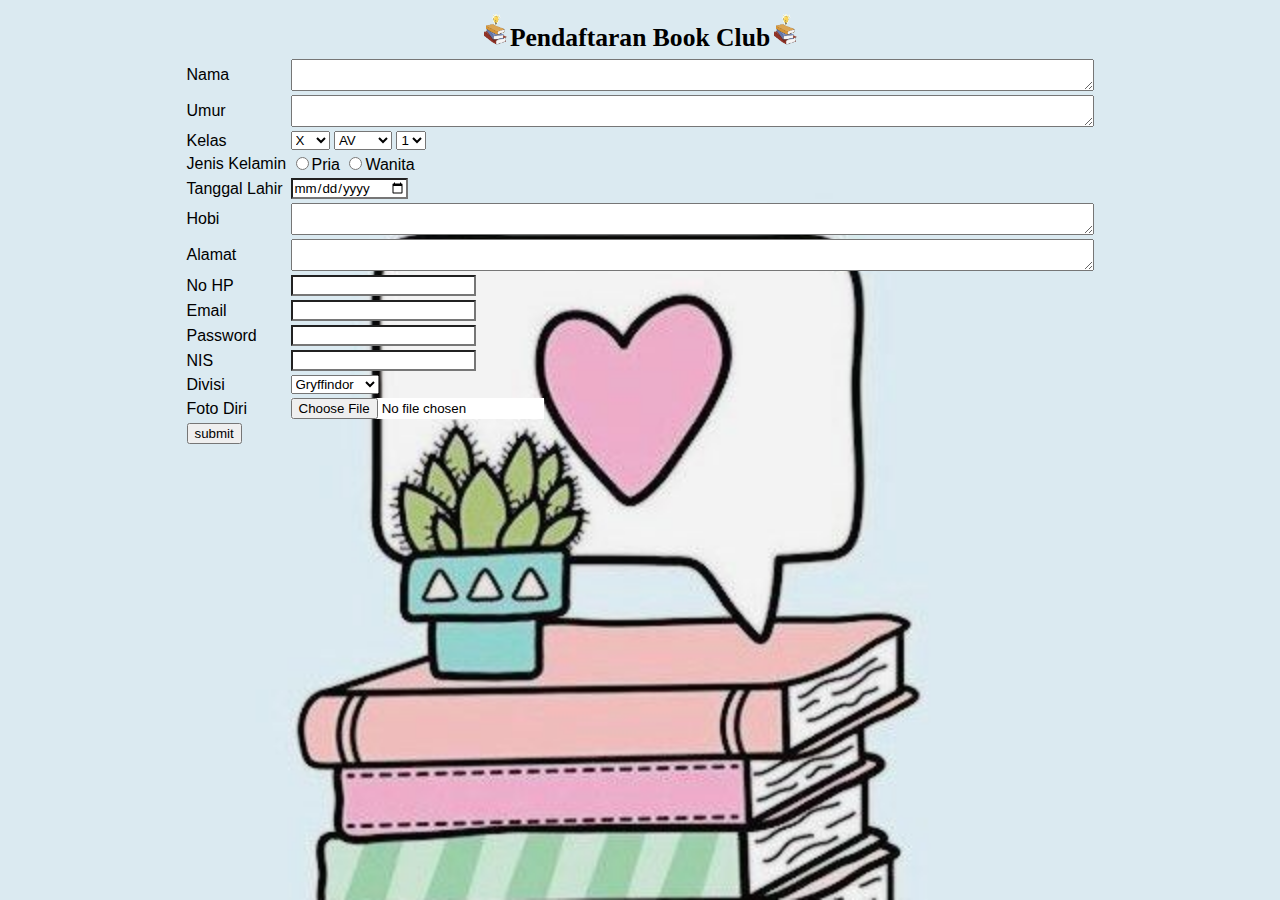
==== index.html @ 570b6e90 "change name html to index" ====
<html>

<head>
    <script language="javascript">alert("Welcome to book club dude!!");</script>
    <title>Book Club</title>
    <link href="./styles/stylechallenge.css" rel="stylesheet" type="text/css">
    </link>
</head>

<body>
    <center>
        <form name="form1">
            <table>
                <div class="awal">
                    <tr>
                        <td colspan="2" align="center" class="welkam"><img src="./images/book 1.png" width="30"
                                height="35">Pendaftaran Book Club<img src="./images/book 1.png" width="30" height="35"></td>
                    </tr>
                </div>
            </table>
                    <div class="huruf">
            <table>
                    <tr>
                        <td>Nama</td>
                        <td width="15"><textarea name="textarea" cols="50"></textarea></td>
                    </tr>
                    <tr>
                        <td width="100">Umur</td>
                        <td width="15"><textarea name="textarea" cols="50"></textarea></td>
                    </tr>
                    <tr>
                        <td>Kelas</td>
                        <td width="15">
                            <cols="50">
                                <select name="Kelas">
                                    <option value="X">X</option>
                                    <option value="XI">XI</option>
                                    <option value="XII">XII</option>
                                </select>
                                <select name="Kelas">
                                    <option value="AV">AV</option>
                                    <option value="TITL">TITL</option>
                                    <option value="TJKT">TJKT</option>
                                    <option value="PPLG">PPLG</option>
                                    <option value="DKV">DKV</option>
                                </select>
                                <select name="Kelas">
                                    <option value="1">1</option>
                                    <option value="2">2</option>
                                    <option value="3">3</option>
                                    <option value="4">4</option>
                                </select>
                        </td>
                    </tr>
                    <tr>
                        <td width="100">Jenis Kelamin</td>
                        <td width="15">
                            <cols="50">
                                <input type="radio" name="pria" value="pria">Pria</input>
                                <input type="radio" name="wanita" value="wanita">Wanita</input><br>
                        </td>
                    </tr>
                    <tr>
                        <td>Tanggal Lahir</td>
                        <td width="15">
                            <cols="50">
                                <input type="date" name="tanggal" />
                        </td>
                    </tr>
                    <tr>
                        <td>Hobi</td>
                        <td width="15"><textarea name="textarea" cols="50"></textarea></td>
                    </tr>
                    <tr>
                        <td width="100">Alamat</td>
                        <td width="15"><textarea name="textarea" cols="50"></textarea></td>
                    </tr>
                    <tr>
                        <td>No HP</td>
                        <td width="15">
                            <cols="50">
                                <input type="number" name="HP" maxlength="8">
                        </td>
                    </tr>
                    <tr>
                        <td>Email</td>
                        <td width="15">
                            <cols="50">
                                <input type="textarea" name="Email" maxlength="8">
                        </td>
                    </tr>
                    <tr>
                        <td width="58">Password</td>
                        <td width="230">
                            <input type="password" name="password">
                        </td>
                    </tr>
                    <tr>
                        <td>NIS</td>
                        <td width="15">
                            <cols="50">
                                <input type="number" name="NIS" maxlength="8">
                        </td>
                    </tr>
                    <tr>
                        <td>Divisi</td>
                        <td width="15">
                            <cols="50">
                                <select name="Divisi">
                                    <option value="Gryffindor">Gryffindor</option>
                                    <option value="Ravenclaw">Ravenclaw</option>
                                    <option value="Hufflepuff">Hufflepuff</option>
                                    <option value="Slytherin">Slytherin</option>
                                </select>
                        </td>
                    </tr>
                    <tr>
                        <td>Foto Diri</td>
                        <td width="15">
                            <cols="50">
                                </cols>
                                <input type="file" name="pic" accept="image/*">
                        </td>
                    </tr>
                    </select>
                </div>
                <div class="button">
                    <tr>
                        <td><button>submit</a></td>
                        </td>
                    </tr>
                </div>
            </table>
---- styles/stylechallenge.css ----
.awal {
	font-family: arial;
}
textarea {
	padding: 0vw 30vw 0vw 0vw;
}
input {
	background-color: white;
	font-family: Arial, Helvetica, sans-serif;
}

body {
	background-image:url(../images/b.jfif);
    background-repeat: no-repeat;
    background-position: center;
    background-size: cover;
}
.welkam {
	font-size: 2vw;
	font-weight: bold;
	font-family:montserrat;
}
.huruf{
color: black;
font-family: arial;
font-style: italic;
}
.button :hover {
	background-color: aqua;
}
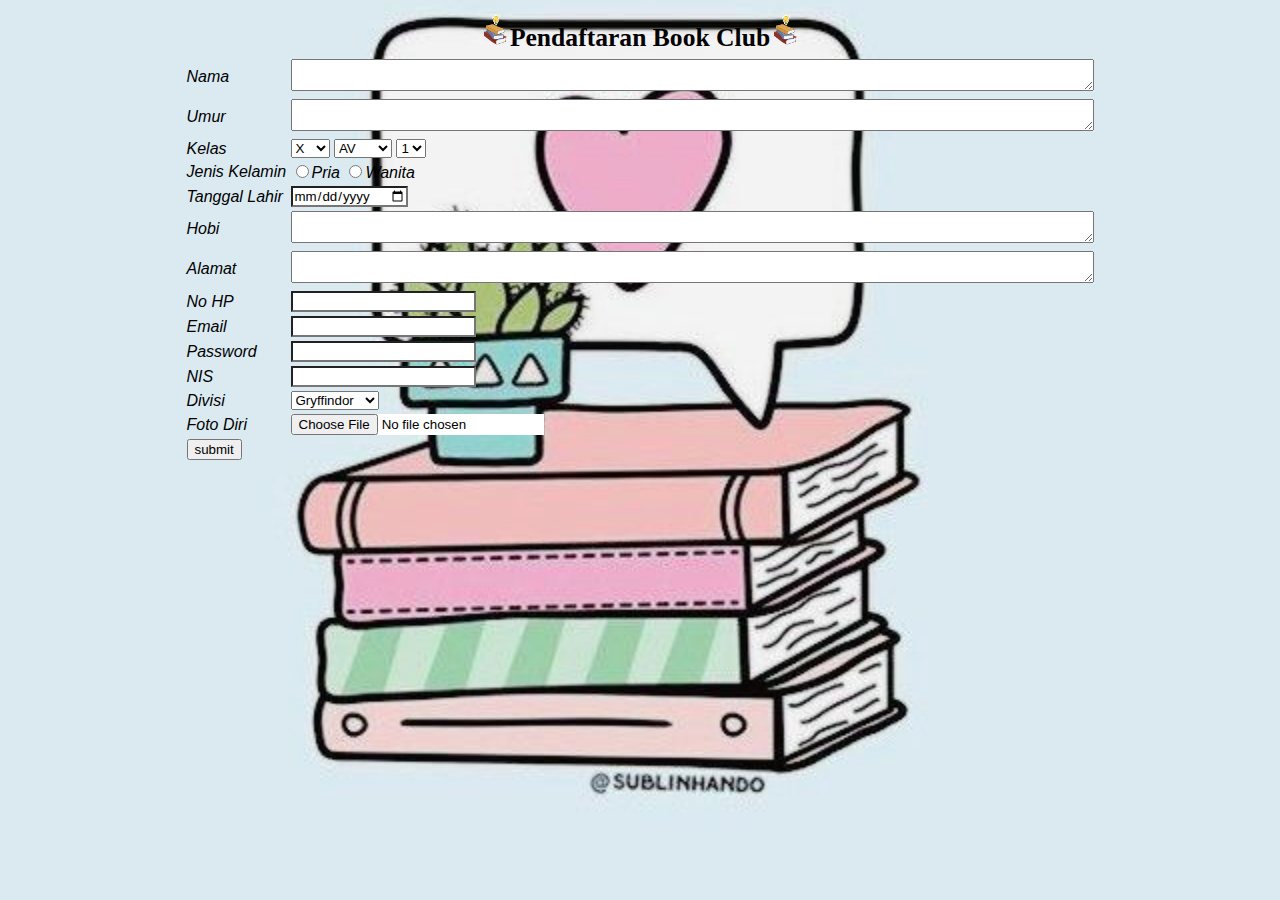
==== commit 8ddfce6e: "push project" ====
--- a/index.html
+++ b/index.html
@@ -1,4 +1,5 @@
-<html>
+<!DOCTYPE html>
+<html lang="en">
 
 <head>
     <script language="javascript">alert("Welcome to book club dude!!");</script>
